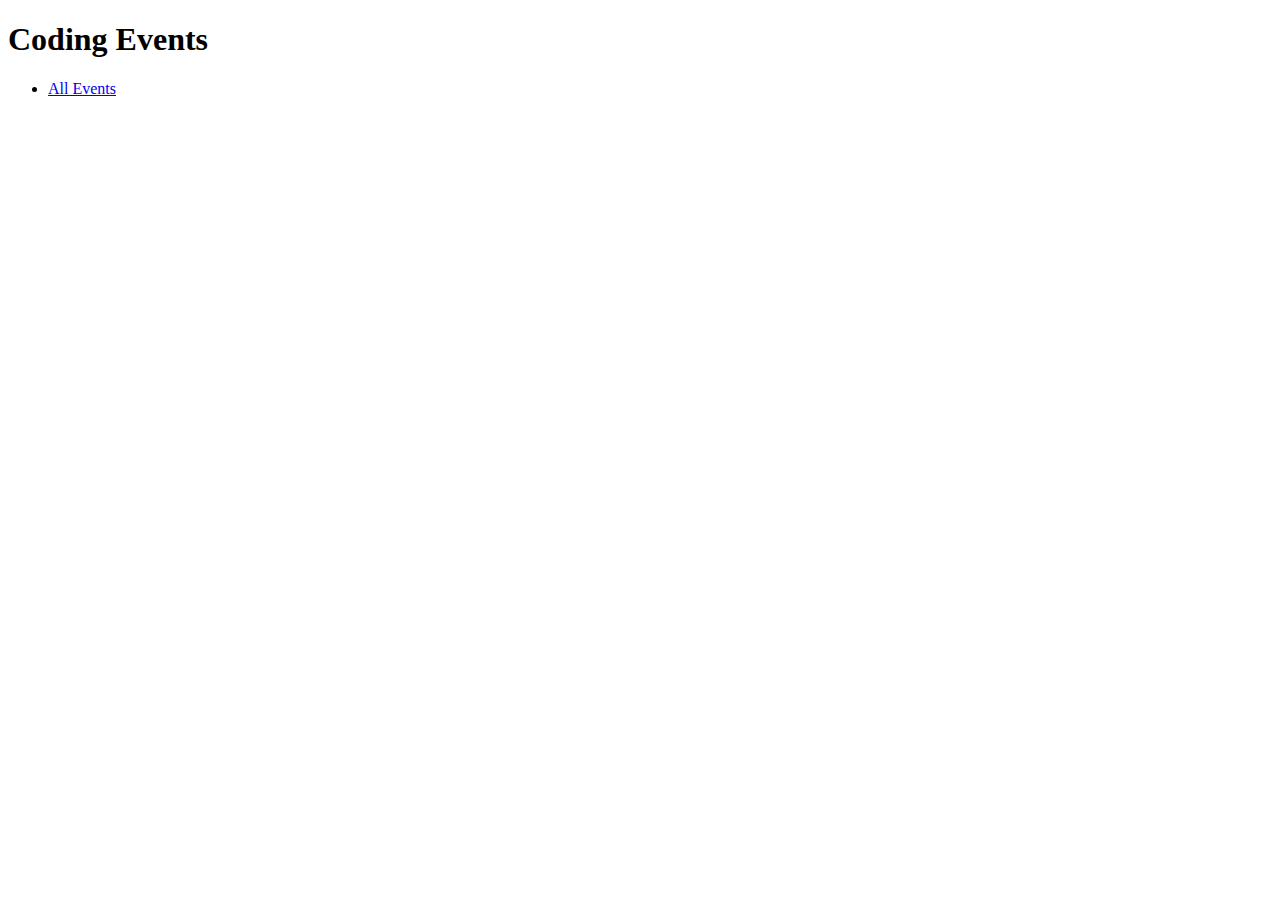
==== src/main/resources/templates/index.html @ ef4b7e0d "Part 1.2 for codingEvents" ====
<!DOCTYPE html>
<html lang="en" xmlns:th="http://www.thymeleaf.org/">
<head>
    <meta charset="UTF-8"/>
    <title>Coding Events</title>
</head>
<body>

<h1>Coding Events</h1>

<nav>
    <ul>
        <li><a href="/events">All Events</a></li>
    </ul>
</nav>

</body>
</html>
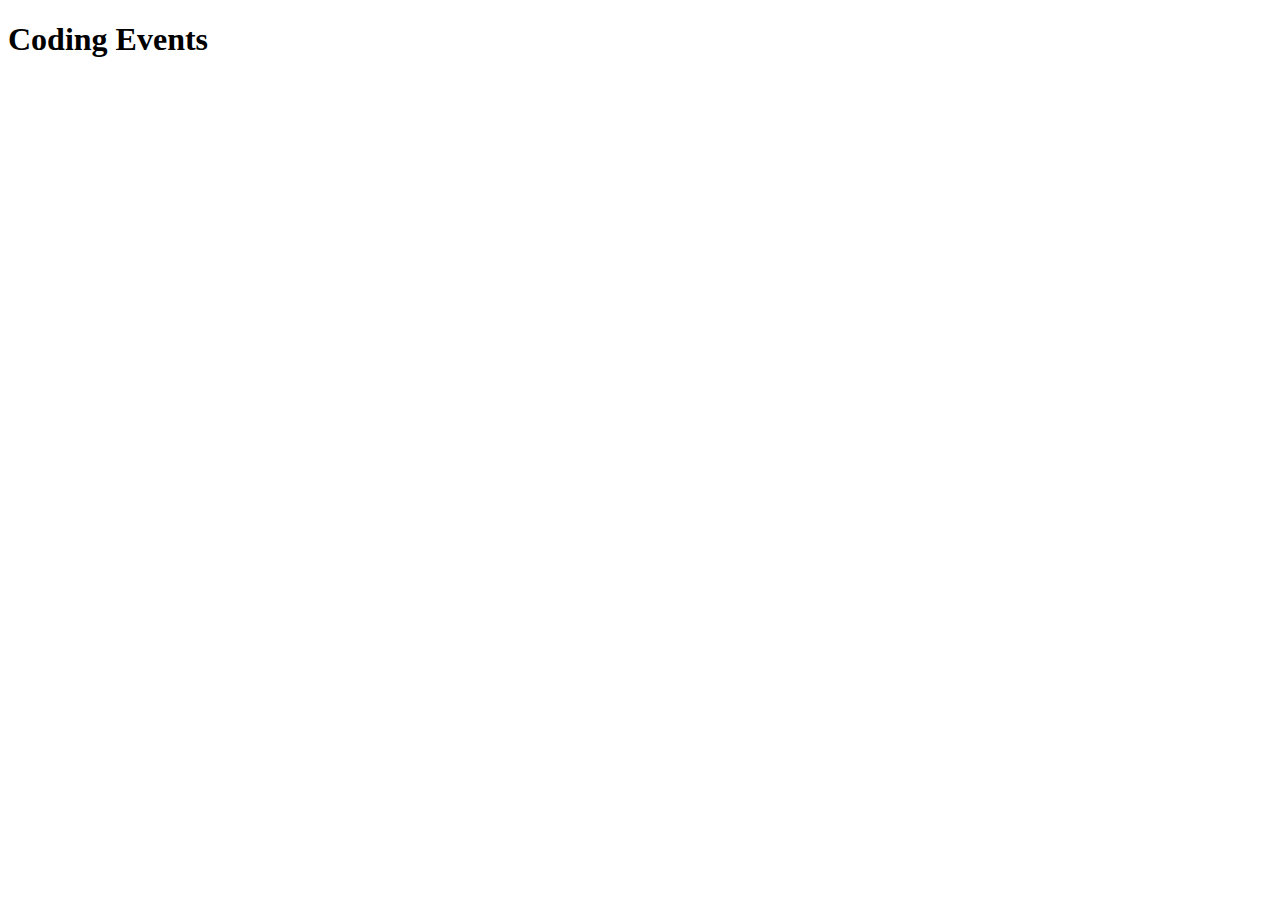
==== commit 6686f423: "Chapter 14 Model Binding Chapter Examples" ====
--- a/src/main/resources/templates/index.html
+++ b/src/main/resources/templates/index.html
@@ -1,18 +1,11 @@
 <!DOCTYPE html>
 <html lang="en" xmlns:th="http://www.thymeleaf.org/">
-<head>
-    <meta charset="UTF-8"/>
-    <title>Coding Events</title>
-</head>
-<body>
+<head th:replace="fragments :: head"></head>
+<body class="container">
 
 <h1>Coding Events</h1>
 
-<nav>
-    <ul>
-        <li><a href="/events">All Events</a></li>
-    </ul>
-</nav>
+<nav th:replace="fragments :: header"></nav>
 
 </body>
 </html>